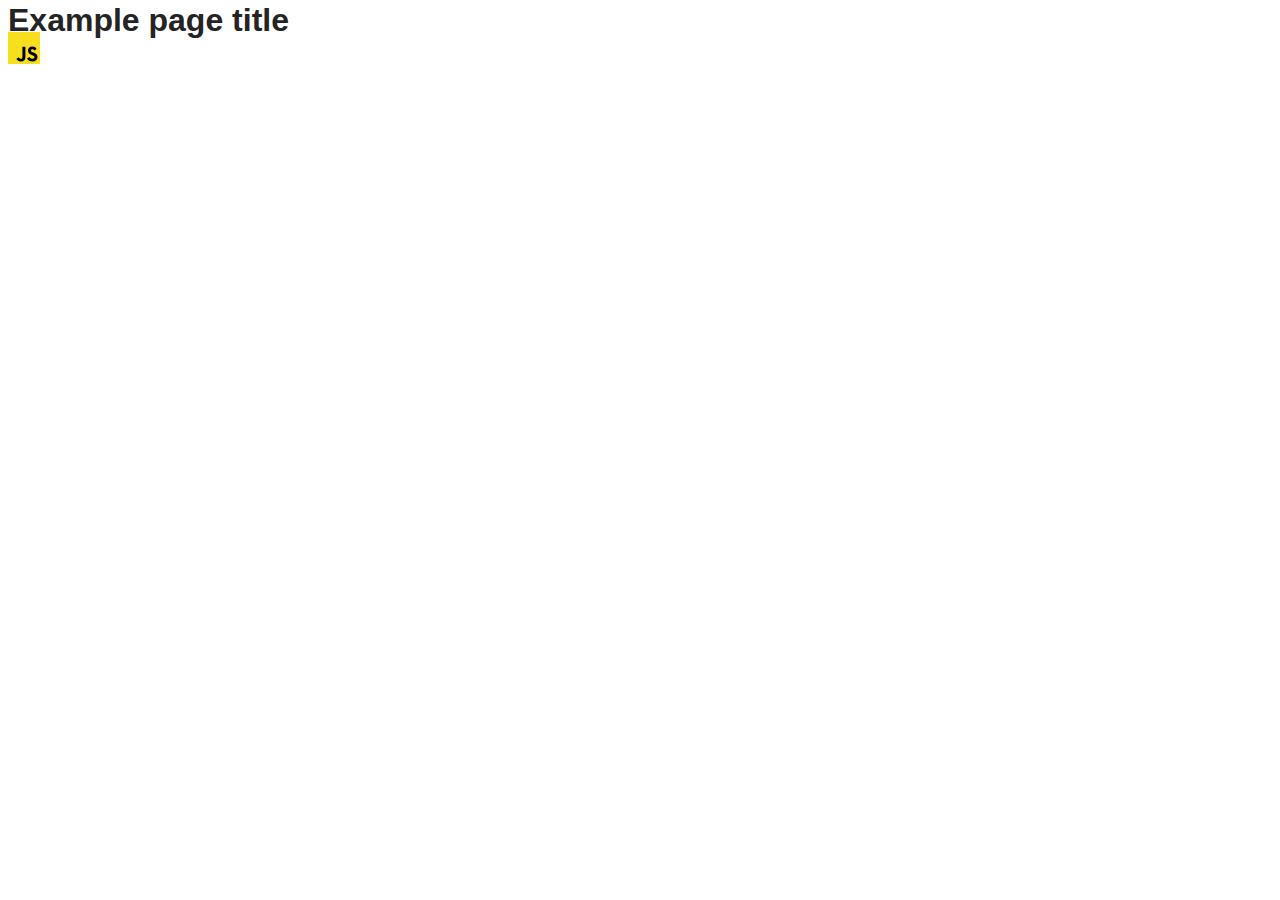
==== src/index.html @ 12ca8924 "Initial commit" ====
<!DOCTYPE html>
<html lang="en">
  <head>
    <meta charset="UTF-8" />
    <link rel="icon" type="image/svg+xml" href="/favicon.svg" />
    <meta name="viewport" content="width=device-width, initial-scale=1.0" />
    <title>Vanilla App Template</title>
    <link rel="stylesheet" href="./css/styles.css" />
  </head>
  <body>
    <load ="partials/header.html" />

    <section>
      <h1>Example page title</h1>
      <!-- Path to images as from index.html file -->
      <img src="./img/javascript.svg" alt="" />
    </section>

    <!-- Loads the specified .html file -->
    <load ="partials/vite-promo.html" />

    <script type="module" src="./main.js"></script>
  </body>
</html>
---- src/css/styles.css ----
/**
  |============================
  | include css partials with
  | default @import url()
  |============================
*/
@import url('./reset.css');
@import url('./vite-promo.css');
@import url('./header.css');

:root {
  font-family: Inter, Avenir, Helvetica, Arial, sans-serif;
  font-size: 16px;
  line-height: 24px;
  font-weight: 400;

  color: #242424;
  background-color: rgba(255, 255, 255, 0.87);

  font-synthesis: none;
  text-rendering: optimizeLegibility;
  -webkit-font-smoothing: antialiased;
  -moz-osx-font-smoothing: grayscale;
  -webkit-text-size-adjust: 100%;
}
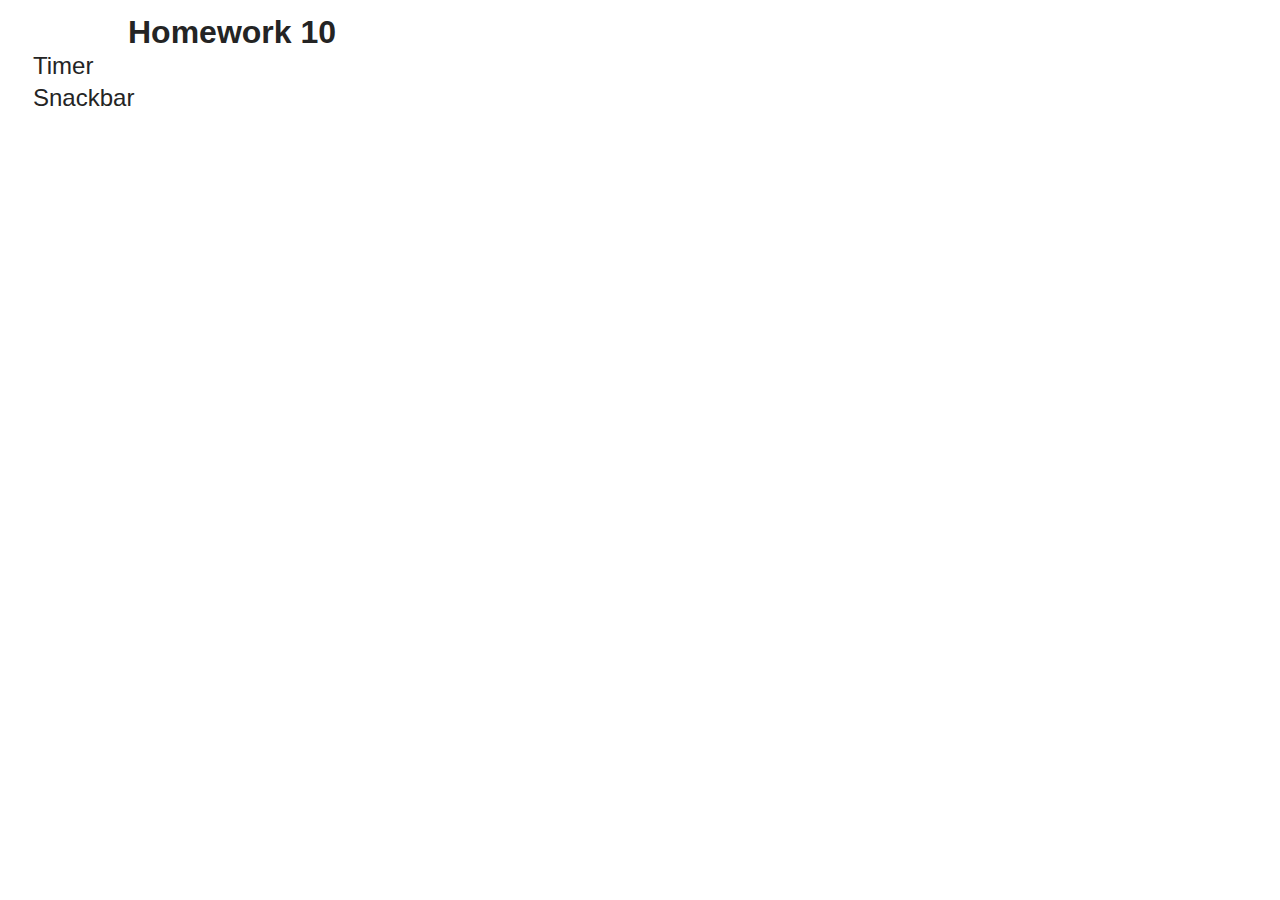
==== commit 158de36f: "added new files" ====
--- a/src/index.html
+++ b/src/index.html
@@ -2,23 +2,19 @@
 <html lang="en">
   <head>
     <meta charset="UTF-8" />
-    <link rel="icon" type="image/svg+xml" href="/favicon.svg" />
     <meta name="viewport" content="width=device-width, initial-scale=1.0" />
-    <title>Vanilla App Template</title>
+    <title>Homework 10</title>
     <link rel="stylesheet" href="./css/styles.css" />
   </head>
   <body>
-    <load ="partials/header.html" />
-
-    <section>
-      <h1>Example page title</h1>
-      <!-- Path to images as from index.html file -->
-      <img src="./img/javascript.svg" alt="" />
-    </section>
-
-    <!-- Loads the specified .html file -->
-    <load ="partials/vite-promo.html" />
-
-    <script type="module" src="./main.js"></script>
+    <h1 class="title">Homework 10</h1>
+    <ul class="list-tasks">
+      <li class="item-task">
+        <a href="./1-timer.html" class="list-link">Timer</a>
+      </li>
+      <li class="item-task">
+        <a href="./2-snackbar.html" class="list-link">Snackbar</a>
+      </li>
+    </ul>
   </body>
 </html>
--- a/src/css/styles.css
+++ b/src/css/styles.css
@@ -5,8 +5,7 @@
   |============================
 */
 @import url('./reset.css');
-@import url('./vite-promo.css');
-@import url('./header.css');
+@import url('./timer.css');
 
 :root {
   font-family: Inter, Avenir, Helvetica, Arial, sans-serif;
@@ -23,3 +22,17 @@
   -moz-osx-font-smoothing: grayscale;
   -webkit-text-size-adjust: 100%;
 }
+
+.title {
+  margin-top: 20px;
+  margin-bottom: 10px;
+  margin-left: 120px;
+}
+
+
+.item-task {
+  display: block;
+  font-size: 24px;
+  margin-bottom: 8px;
+  margin-left: 25px;
+}